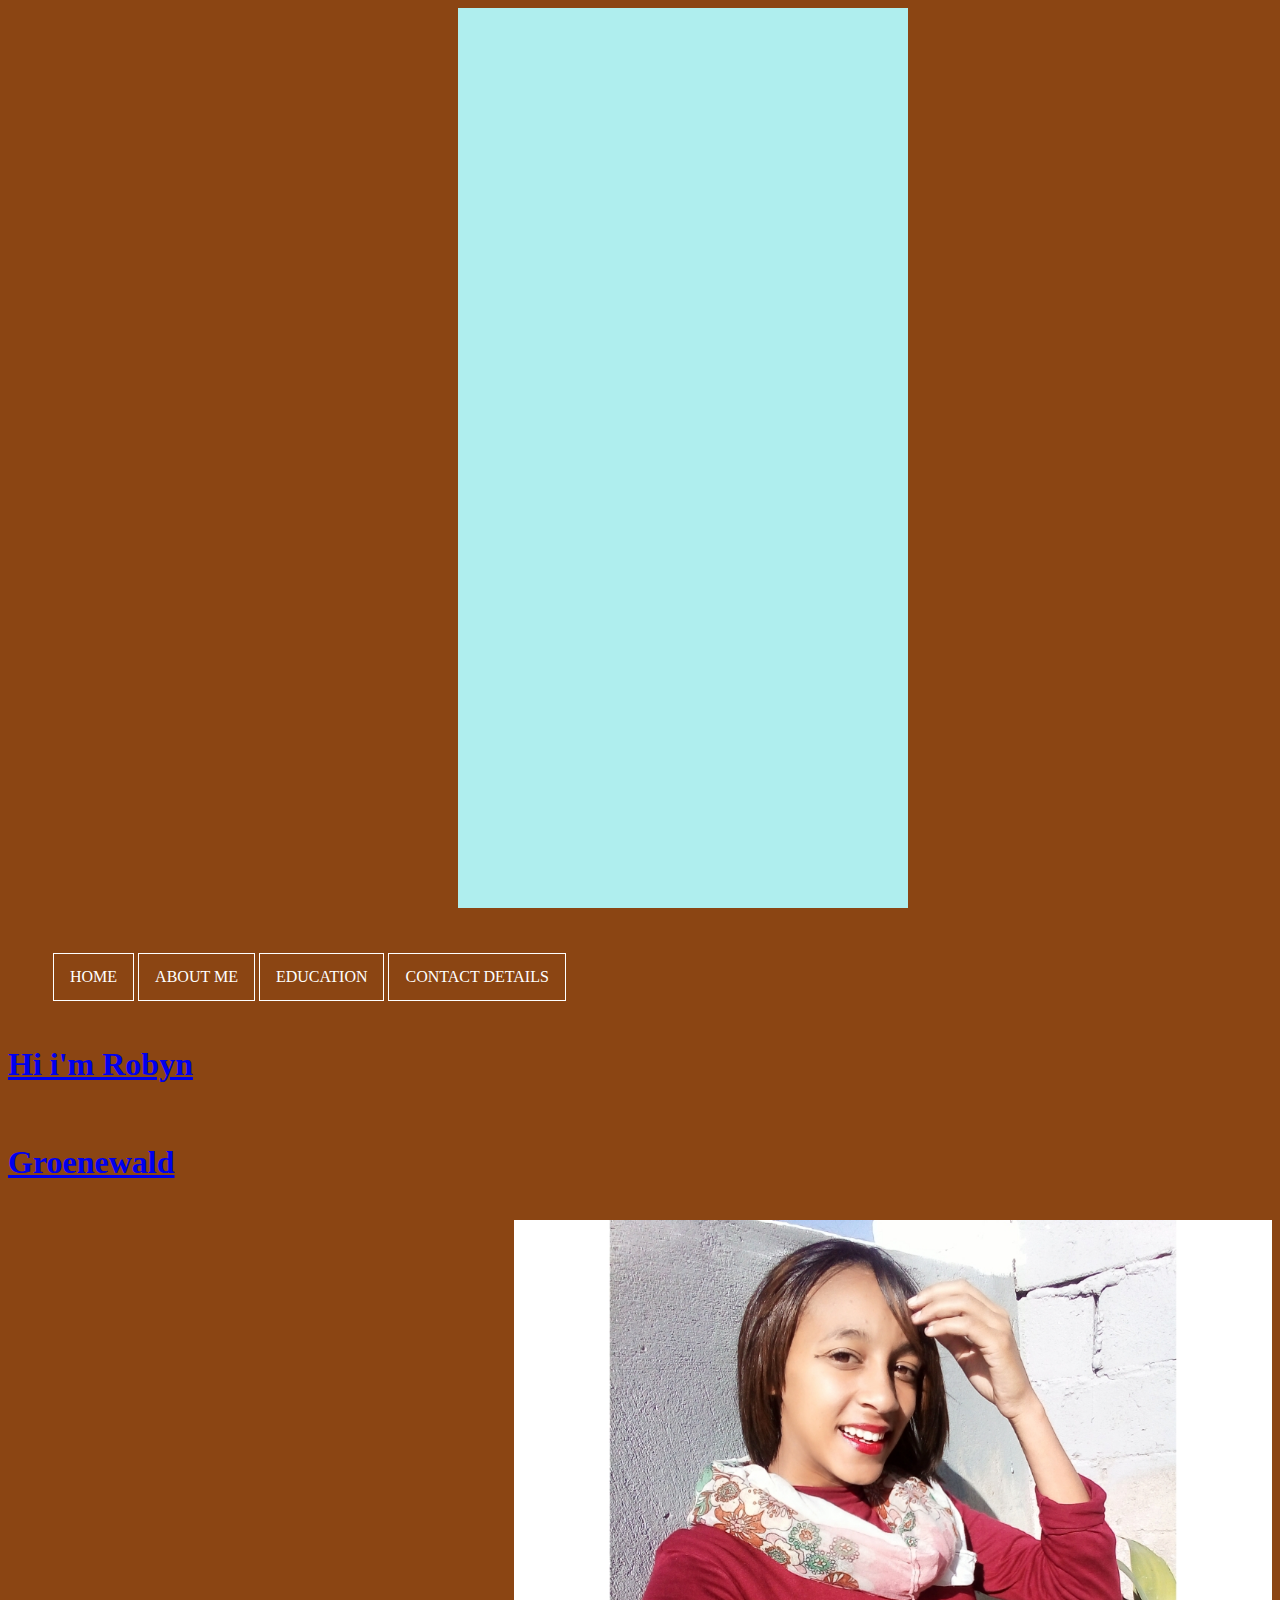
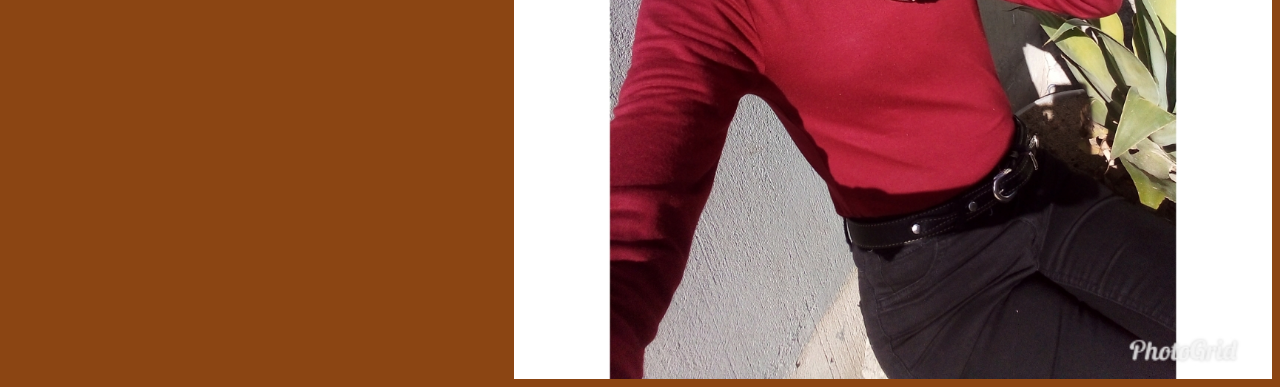
==== ORIGINALPF/index.html @ 094a20c1 "Add files via upload" ====
<!DOCTYPE html>
<html>
    <head>
        <title>ORIGINAL PORTFOLIO</title>
        <link href="style1.css" rel="stylesheet" type="text/css">

    </head>

    <body>

        <div id="container">
            <div class="left"></div>
            <div class="right"></div>

        </div>

       <div class="row">
            <ul class="main-nav">
                <li class="nav-item"><a href= "index.html">HOME</a></li class="nav-item">
                    <li class ="nav-main"><a href= "about me">ABOUT ME</a></li>
                    <li class="nav-main"><a href="education">EDUCATION</a></li>
                    <li class="nav-main"><a href="contact details">CONTACT DETAILS</li>


            </ul>


            <h1>Hi i'm Robyn</h1><br>      
            <h1>Groenewald</h1><br>


            <div class="image">
            <img src="./PhotoGrid_1560080600984.jpg "alt="Smiley face" height="60%" width="60%">
            </div>




        











    </body>

    

    
    

    
























</html>
---- ORIGINALPF/style1.css ----
*{
    margin: 10;
    padding: 10;
}


body{
    background-color: saddlebrown;
}


    
img {
    display: block;
    margin-left: auto;
  }

  .main-nav
  {
      list-style:none;
        
         margin: 45px;
  
  }
  
  .main-nav li
  {
      display: inline-block;
  }
  
  .main-nav-li a 
  {
      color: white;
      text-decoration: none;
      padding: 10px 20;
      font-family: "Roboto",sans-serif;
      font-size: 20px;
  }
  
  .main-nav li.active a
  {
      border:1pxsolid plum
  }
  
  .main-nav li a
  {
      border:1px solid 
  }
  
  
  
  
  .centre{
      display:block;
      
  
  }
  
  
  div.a {
      text-align: center;
  }
  
  ul{
      list-style-type:none;
      margin:0;
      padding:0;
      overflow:hidden;
      font: size 15px;
  }
   
  
  
    ul {
      list-style-type: none;
      margin: 0;
      padding: 0;
      overflow: hidden;
      
    
    }
    
    li {
      float: center;
    }
    
    li a {
      display: block;
      color: white;
      text-align: center;
      padding: 14px 16px;
      text-decoration: none;
    }
       
  
    .center {
      display: block;
      margin-left: auto;
      margin-right: auto;
      width: 400px;
    }

    #container{
      min-height: 100vh;
      display: flex;
    }

    .left {
      width: 50vh;
      background-color:saddlebrown;
    }

    .right {
      width: 50vh;
      background-color:paleturquoise;
    }
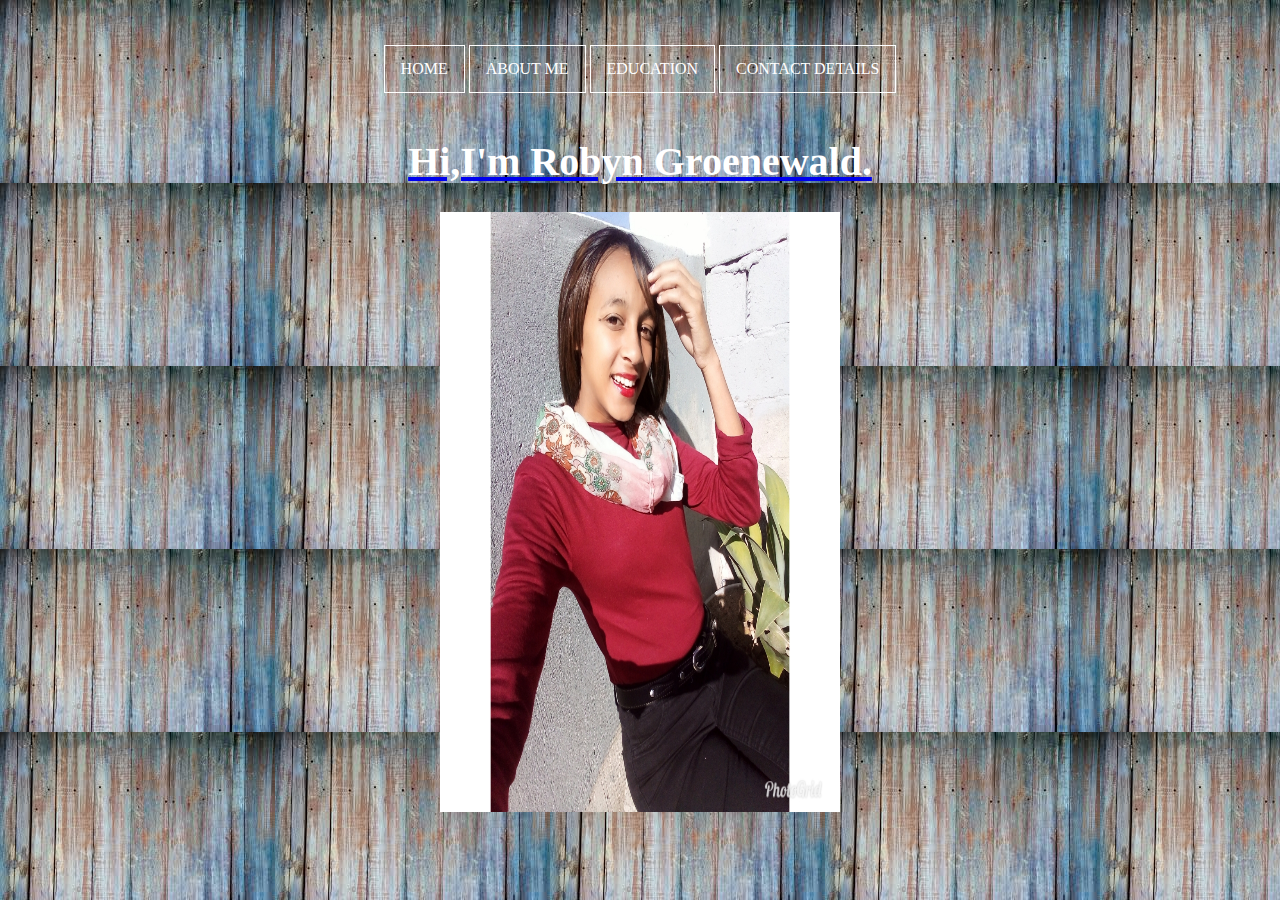
==== commit 9696caaf: "Add files via upload" ====
--- a/ORIGINALPF/index.html
+++ b/ORIGINALPF/index.html
@@ -6,34 +6,39 @@
 
     </head>
 
+       
+    
     <body>
-
-        <div id="container">
-            <div class="left"></div>
-            <div class="right"></div>
-
-        </div>
-
-       <div class="row">
+        <div class="row">
             <ul class="main-nav">
                 <li class="nav-item"><a href= "index.html">HOME</a></li class="nav-item">
                     <li class ="nav-main"><a href= "about me">ABOUT ME</a></li>
                     <li class="nav-main"><a href="education">EDUCATION</a></li>
                     <li class="nav-main"><a href="contact details">CONTACT DETAILS</li>
+    
+    
+            </ul>
+
+            
+        <div class="name">
+            <h1>Hi,I'm Robyn Groenewald.</h1>
 
 
-            </ul>
+        </div>
+
+           
+        <img src="./PhotoGrid_1560080600984.jpg" alt="Girl in a jacket" width="600" height="600" class="center">
 
 
-            <h1>Hi i'm Robyn</h1><br>      
-            <h1>Groenewald</h1><br>
 
+        </div>
 
-            <div class="image">
-            <img src="./PhotoGrid_1560080600984.jpg "alt="Smiley face" height="60%" width="60%">
-            </div>
+       
+          
+        
+        
 
-
+       
 
 
         
--- a/ORIGINALPF/style1.css
+++ b/ORIGINALPF/style1.css
@@ -1,119 +1,253 @@
 *{
-    margin: 10;
-    padding: 10;
-}
-
-
-body{
-    background-color: saddlebrown;
-}
-
-
-    
+  margin: 10;
+  padding: 10;
+}
+
+
+body {
+background-image: url('./download\ \(7\).jpg');
+}
+
+
+
+  
 img {
+  display: block;
+  margin-left: auto;
+}
+
+.main-nav
+{
+    list-style:none;
+      
+       margin: 45px;
+
+}
+
+.main-nav li
+{
+    display: inline-block;
+}
+
+.main-nav-li a 
+{
+    color: white;
+    text-decoration: none;
+    padding: 10px 20;
+    font-family: "Roboto",sans-serif;
+    font-size: 20px;
+}
+
+.main-nav li.active a
+{
+    border:1pxsolid plum
+}
+
+.main-nav li a
+{
+    border:1px solid 
+}
+
+
+
+
+.centre{
+    display:block;
+    
+
+}
+
+
+div.a {
+    text-align: center;
+}
+
+ul{
+    list-style-type:none;
+    margin:0;
+    padding:0;
+    overflow:hidden;
+    font: size 15px;
+}
+ 
+
+
+  ul {
+    list-style-type: none;
+    margin: 0;
+    padding: 0;
+    overflow: hidden;
+    
+  
+  }
+  
+  li {
+    float: center;
+  }
+  
+  li a {
+    display: block;
+    color: white;
+    text-align: center;
+    padding: 14px 16px;
+    text-decoration: none;
+  }
+     
+
+  .center {
     display: block;
     margin-left: auto;
-  }
-
-  .main-nav
-  {
-      list-style:none;
-        
-         margin: 45px;
-  
-  }
-  
-  .main-nav li
-  {
-      display: inline-block;
-  }
-  
-  .main-nav-li a 
-  {
-      color: white;
-      text-decoration: none;
-      padding: 10px 20;
-      font-family: "Roboto",sans-serif;
-      font-size: 20px;
-  }
-  
-  .main-nav li.active a
-  {
-      border:1pxsolid plum
-  }
-  
-  .main-nav li a
-  {
-      border:1px solid 
-  }
-  
-  
-  
-  
-  .centre{
-      display:block;
+    margin-right: auto;
+    width: 400px;
+  }
+
+  body {
+    text-align: center;
+}
+
+body {
+  color: white;
+}
+
+h1 {
+  font-size: 25px;
+}
+
+h2 {
+  font-size: 25px;
+}
+
+.box {
+  background: pink;
+  height: 80px;
+  width: 80px;
+}
+
+*{
+  margin: 10;
+  padding: 10;
+}
+
+
+body {
+background-image: url('./download\ \(7\).jpg');
+}
+
+
+
+  
+img {
+  display: block;
+  margin-left: auto;
+}
+
+.main-nav
+{
+    list-style:none;
       
-  
-  }
-  
-  
-  div.a {
-      text-align: center;
-  }
-  
-  ul{
-      list-style-type:none;
-      margin:0;
-      padding:0;
-      overflow:hidden;
-      font: size 15px;
-  }
-   
-  
-  
-    ul {
-      list-style-type: none;
-      margin: 0;
-      padding: 0;
-      overflow: hidden;
-      
-    
-    }
-    
-    li {
-      float: center;
-    }
-    
-    li a {
-      display: block;
-      color: white;
-      text-align: center;
-      padding: 14px 16px;
-      text-decoration: none;
-    }
-       
-  
-    .center {
-      display: block;
-      margin-left: auto;
-      margin-right: auto;
-      width: 400px;
-    }
-
-    #container{
-      min-height: 100vh;
-      display: flex;
-    }
-
-    .left {
-      width: 50vh;
-      background-color:saddlebrown;
-    }
-
-    .right {
-      width: 50vh;
-      background-color:paleturquoise;
-    }
-  
-
-  
+       margin: 45px;
+
+}
+
+.main-nav li
+{
+    display: inline-block;
+}
+
+.main-nav-li a 
+{
+    color: white;
+    text-decoration: none;
+    padding: 10px 20;
+    font-family: "Roboto",sans-serif;
+    font-size: 20px;
+}
+
+.main-nav li.active a
+{
+    border:1pxsolid plum
+}
+
+.main-nav li a
+{
+    border:1px solid 
+}
+
+
+
+
+.centre{
+    display:block;
+    
+
+}
+
+
+div.a {
+    text-align: center;
+}
+
+ul{
+    list-style-type:none;
+    margin:0;
+    padding:0;
+    overflow:hidden;
+    font: size 15px;
+}
+ 
+
+
+  ul {
+    list-style-type: none;
+    margin: 0;
+    padding: 0;
+    overflow: hidden;
+    
+  
+  }
+  
+  li {
+    float: center;
+  }
+  
+  li a {
+    display: block;
+    color: white;
+    text-align: center;
+    padding: 14px 16px;
+    text-decoration: none;
+  }
+     
+
+  .center {
+    display: block;
+    margin-left: auto;
+    margin-right: auto;
+    width: 400px;
+  }
+
+  body {
+    text-align: center;
+}
+
+body {
+  color: white;
+}
+
+h1 {
+  font-size: 40px;
+}
+
+h2 {
+  font-size: 25px;
+}
+
+.box {
+  background: pink;
+  height: 80px;
+  width: 80px;
+}
+
+h1 {
+  color: white;
+}